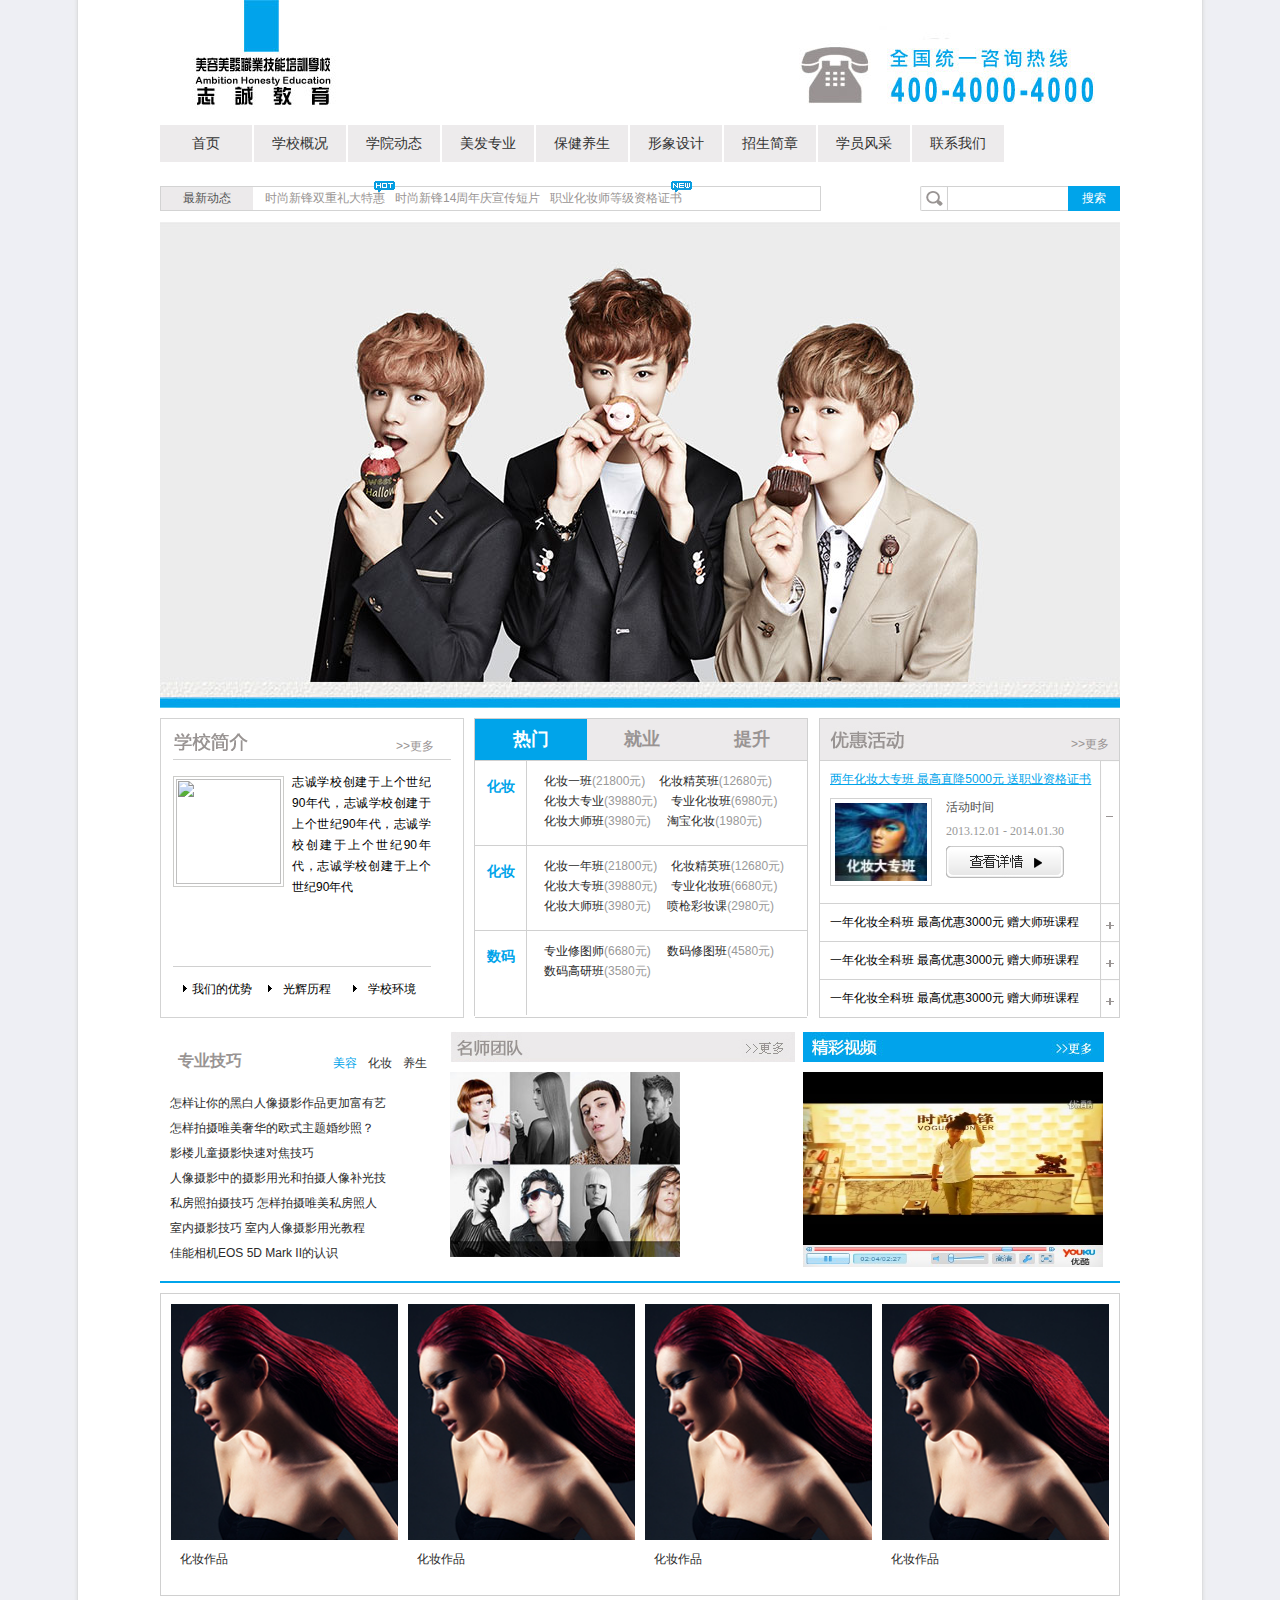
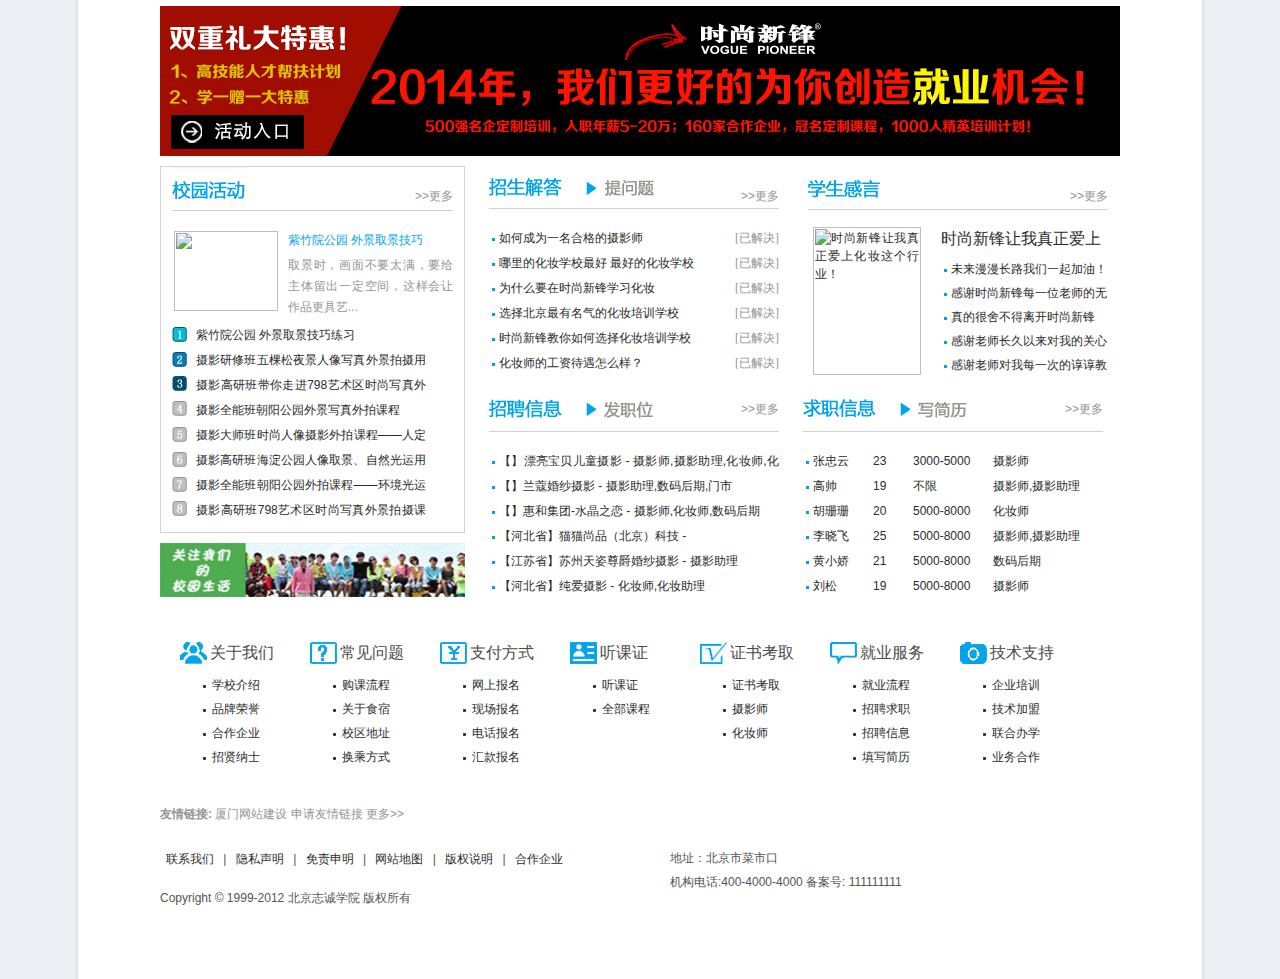
==== Index.html @ 80e2ed78 "diyici" ====
﻿<!DOCTYPE>
<html xmlns="http://www.w3.org/1999/xhtml">
	<head>
		<title></title>
		<meta http-equiv="Content-Type" content="text/html; charset=utf-8" />
		<link rel="stylesheet" type="text/css" href="css/index.css">
	</head>
	<body>
		<div id="container">
			<div id="head">
				<div id="logo" class="f_l">
					<h1>
						<a href="/">
							<img src="content/images/logo.jpg" />
						</a>
					</h1>
				</div>
				<div id="phone" class="f_r">
					<img src="content/images/phone.jpg" />
				</div>
			</div>
			<div id="menu" class="cl">
				<ul>
					<li>
						<a href="/">首页</a>
					</li>
					<li>
						<a href="/">学校概况</a>
					</li>
					<li>
						<a href="/">学院动态</a>
					</li>
					<li>
						<a href="/">美发专业</a>
					</li>
					<li>
						<a href="/">保健养生</a>
					</li>
					<li>
						<a href="/">形象设计</a>
					</li>
					<li>
						<a href="/">招生简章</a>
					</li>
					<li>
						<a href="/">学员风采</a>
					</li>
					<li>
						<a href="/">联系我们</a>
					</li>
				</ul>
			</div>
			<div class="dtso cl">
				<div class="gg f_l">
					<div class="title">最新动态</div>
					  <div id="announcement">
						<ul>
							<li><a href="#">时尚新锋双重礼大特惠</a><img class="img_hot" src="content/images/hot.gif"></li>
							<li><a href="#">时尚新锋14周年庆宣传短片</a></li>
							<li><a href="#">职业化妆师等级资格证书</a><img class="img_news" src="content/images/new.gif"></li>
						</ul>
					  </div>
					</div>
					
				<div class="Search f_r">
					<form action="search" target="_blank">
					  <div class="ico"></div>
						<input name="q" id="q" type="text" class="input" value="">
						<input class="btn" type="submit" value="搜索">
						<input type="hidden" name="s" value="3391934273541155417">
					</form>
				  </div>
			</div>
			<div class="slider cl">
				<img src="content/images/slider001.jpg">
			</div>
			<div class="cl">
				<div class="about f_l">
				  <div class="title"><h3></h3><span class="more"><a href="#">&gt;&gt;更多</a></span></div>
				  <div class="txt"><img src="Content/images/home-about-img.jpg" style="float:left; width: 105px;">志诚学校创建于上个世纪90年代，志诚学校创建于上个世纪90年代，志诚学校创建于上个世纪90年代，志诚学校创建于上个世纪90年代</div>
				  <div class="anav">
					  <a href="#" target="_blank">我们的优势</a>
					  <a href="#" target="_blank">光辉历程</a>
					  <a href="#" target="_blank">学校环境</a>
				  </div>
				</div>
				<div class="main_l tab">
					<div class="main_title">
						<ul class="fx">
							<li class="on">热门</li>
							<li class="">就业</li>
							<li class="">提升</li>
						</ul>
					</div>
					<div class="main_content clearfix">
						<div class="main_box t">
<div class="list">
<dl>
	<dt>
		化妆</dt>
	<dd>
		<a href="#" target="_blank">化妆一班</a><span class="gray">(21800元)</span> <span style="display: none">&nbsp;</span><a href="/photography/kecheng/2011111430_1.htm" target="_blank">化妆精英班</a><span class="gray">(12680元)</span><br>
		<span style="display: none">&nbsp;</span><a href="/photography/kecheng/2011111432_1.htm" target="_blank">化妆大专业</a><span class="gray">(39880元)</span>&nbsp;<a href="/photography/kecheng/2011111427_1.htm" target="_blank">专业化妆班</a><span class="gray">(6980元)</span><br>
		<span style="display: none">&nbsp;</span><a href="/photography/kecheng/2012033041_1.htm" target="_blank">化妆大师班</a><span class="gray">(3980元)</span>&nbsp;&nbsp;<a href="/photography/kecheng/2013061743_1.htm" target="_blank">淘宝化妆</a><span class="gray">(1980元)</span></dd>
</dl>
<dl>
	<dt>
		化妆</dt>
	<dd>
		<a href="/makeup/kecheng/2011111022.htm" target="_blank">化妆一年班</a><span class="gray">(21800元)</span> <a href="/makeup/kecheng/2011111021.htm" target="_blank">化妆精英班</a><span class="gray">(12680元)</span><br>
		<span class="gray"><a href="/makeup/kecheng/2011111023.htm" target="_blank">化妆大专班</a>(39880元)&nbsp;</span><a href="/makeup/kecheng/2011111019.htm" target="_blank">专业化妆班</a><span class="gray">(6680元)</span><br>
		<a href="/makeup/kecheng/2011111018.htm" target="_blank">化妆大师班</a><span class="gray">(3980元)&nbsp; </span><a href="/makeup/kecheng/2013062044.htm" target="_blank">喷枪彩妆课</a><span class="gray">(2980元)</span></dd>
</dl>
<dl style="height: 86px">
	<dt>
		数码</dt>
	<dd>
		<a href="/Photoshop/kecheng/2011111435.htm" target="_blank">专业修图师</a><span class="gray">(6680元)&nbsp; </span><a href="/Photoshop/kecheng/2011111436.htm" target="_blank">数码修图班</a><span class="gray">(4580元)</span><br>
		<a href="/Photoshop/kecheng/2011111433.htm" target="_blank">数码高研班</a><span class="gray">(3580元)</span></dd>
</dl>
</div>
</div>
					</div>
				</div>
				<div class="yhhd f_r">
					<div class="title"><h3></h3><span class="more"><a href="#" target="_blank">&gt;&gt;更多</a></span></div>
					<dl class="fd_list">
						<dt class="open"><a href="#">两年化妆大专班 最高直降5000元 送职业资格证书</a></dt>
						<dd style="display: block;">
							<div class="img"><img width="92" height="78" src="content/images/20120926030353395.jpg"></div>
							<div class="info">
								<p>活动时间</p>
								<p class="gray">2013.12.01 - 2014.01.30</p>
								<p class="xqa"><a href="#" title="查看详情" target="_blank"></a></p>
							</div>
						</dd>
						<dt class=""><a href="#" target="_blank">一年化妆全科班  最高优惠3000元 赠大师班课程</a></dt>
						<dd style="display: none;">
							<div class="img"><img width="92" height="78" src="content/images/20120926030353395.jpg"></div>
							<div class="info">
								<p>活动时间</p>
								<p class="gray">2013.12.01 - 2014.01.30</p>
								<p class="xqa"><a href="#" title="查看详情" target="_blank"></a></p>
							</div>
						</dd>
						<dt class=""><a href="#" target="_blank">一年化妆全科班  最高优惠3000元 赠大师班课程</a></dt>
						<dd style="display: none;">
							<div class="img"><img width="92" height="78" src="content/images/20120926030353395.jpg"></div>
							<div class="info">
								<p>活动时间</p>
								<p class="gray">2013.12.01 - 2014.01.30</p>
								<p class="xqa"><a href="#" title="查看详情" target="_blank"></a></p>
							</div>
						</dd>
						<dt class=""><a href="#" target="_blank">一年化妆全科班  最高优惠3000元 赠大师班课程</a></dt>
						<dd style="display: none;">
							<div class="img"><img width="92" height="78" src="content/images/20120926030353395.jpg"></div>
							<div class="info">
								<p>活动时间</p>
								<p class="gray">2013.12.01 - 2014.01.30</p>
								<p class="xqa"><a href="#" title="查看详情" target="_blank"></a></p>
							</div>
						</dd>
					</dl>
				</div>
			</div>
			<div class="cl">
				<div class="skinews">
            		<div class="skitop">
                		<div class="skitex">
							专业技巧
						</div>
						<ul>
							<li onMouseOver="news03Syn(1);"><a id="sy1" style="color: #00a4ea;" href="#core2">美容 </a>
							</li>
							<li onMouseOver="news03Syn(2);"><a id="sy2" href="#featured2" class="current" style="color: rgb(51, 51, 51);">化妆 </a></li>
							<li onMouseOver="news03Syn(3);"><a id="sy3" href="#jquerytuts2" style="color: rgb(51, 51, 51);">养生 </a></li>
						</ul>
					</div>
					<div id="TabTab03Con1" style="display: block;">
						<ul>
																										<li> 
										<a target="_blank" href="#" title="怎样让你的黑白人像摄影作品更加富有艺术魅力？">
											怎样让你的黑白人像摄影作品更加富有艺								</a>
									</li>
																						<li> 
										<a target="_blank" href="#" title="怎样拍摄唯美奢华的欧式主题婚纱照？">
											怎样拍摄唯美奢华的欧式主题婚纱照？								</a>
									</li>
																						<li> 
										<a target="_blank" href="#" title="影楼儿童摄影快速对焦技巧">
											影楼儿童摄影快速对焦技巧								</a>
									</li>
																						<li> 
										<a target="_blank" href="#" title="人像摄影中的摄影用光和拍摄人像补光技巧指南">
											人像摄影中的摄影用光和拍摄人像补光技								</a>
									</li>
																						<li> 
										<a target="_blank" href="#" title="私房照拍摄技巧 怎样拍摄唯美私房照人像写真">
											私房照拍摄技巧 怎样拍摄唯美私房照人								</a>
									</li>
																						<li> 
										<a target="_blank" href="#" title="室内摄影技巧 室内人像摄影用光教程">
											室内摄影技巧 室内人像摄影用光教程								</a>
									</li>
																						<li> 
										<a target="_blank" href="#" title="佳能相机EOS 5D Mark II的认识">
											佳能相机EOS 5D Mark II的认识								</a>
									</li>
								</ul>
					</div>
				</div>
				<script>
					function newsSyn(i) {
						news03Syn(i);
					}
					function news03Syn(i) {
						switch (i) {
							case 1:
								document.getElementById("TabTab03Con1").style.display = "block";
								document.getElementById("sy1").style.color = "#00a4ea";
								document.getElementById("sy2").style.color = "#333333";
								document.getElementById("sy3").style.color = "#333333";
								document.getElementById("TabTab03Con2").style.display = "none";
								document.getElementById("TabTab03Con3").style.display = "none";
								break;
							case 2:
								document.getElementById("TabTab03Con1").style.display = "none";
								document.getElementById("sy1").style.color = "#333333";
								document.getElementById("sy2").style.color = "#00a4ea";
								document.getElementById("sy3").style.color = "#333333";
								document.getElementById("TabTab03Con2").style.display = "block";
								document.getElementById("TabTab03Con3").style.display = "none";
								break;
							case 3:
								document.getElementById("TabTab03Con1").style.display = "none";
								document.getElementById("sy1").style.color = "#333333";
								document.getElementById("sy2").style.color = "#333333";
								document.getElementById("sy3").style.color = "#00a4ea";
								document.getElementById("TabTab03Con2").style.display = "none";
								document.getElementById("TabTab03Con3").style.display = "block";
								break;
						}
					}
				</script>
				<div class="mstd f_l">
					<img src="content/images/mstd_01.jpg">
					<div class="mstd1">
						<img src="content/images/mstd.jpg" style="height: 185px;">
					</div>
				</div>
				<div class="jcsp f_l">
					<img src="content/images/sqdq_03.jpg">
					<div class="jcsp1">
						<a href="#" title="" target="_blank">
							<img src="content/images/20130808032535300.jpg" width="300" height="195">
						</a>
					</div>
				</div>
			</div>
			<div class="skills1">
				<img src="content/images/reedimg.jpg">
			</div>
			<div class="lls1">
				<ul>
					<li>
						<a href="/makeup/photo/list_1.htm" target="_blank">
                    <img src="content/images/homemakeup.jpg"><p>
                        化妆作品</p>
					</a></li>
					<li><a href="/makeup/photo/list_1.htm" target="_blank">
					<img src="content/images/homemakeup.jpg"><p>
                        化妆作品</p>
					</a></li>
					<li><a href="/makeup/photo/list_1.htm" target="_blank">
					<img src="content/images/homemakeup.jpg"><p>
                        化妆作品</p>
					</a></li>
					<li><a href="/makeup/photo/list_1.htm" target="_blank">
					<img src="content/images/homemakeup.jpg"><p>
                        化妆作品</p>
					</a></li>
				</ul>
			</div>
			<div class="cl ads">
				<img src="content/images/20131202033048595.jpg">
			</div>
			<div class="cl">
				<div style="width: 281px; float: left;">
					<div class="xyhd f_l">
						<div class="title"><h3></h3><span class="more"><a href="/dynamic/huodong/list_1.htm">&gt;&gt;更多</a></span></div>
						<div class="v_n cl">
							<div class="img"><a href="http://www.ssxf.net/student/classroom/201312061146.htm" title="紫竹院公园 外景取景技巧练习" target="_blank"><img src="/uploadfile/2013/1206/20131206011624686.jpg" width="104" height="80" title=""></a></div>
							<div class="txt">
								<h3 class="blue"><a href="http://www.ssxf.net/student/classroom/201312061146.htm" title="紫竹院公园 外景取景技巧练习" target="_blank">紫竹院公园 外景取景技巧</a></h3>
								<p>取景时，画面不要太满，要给主体留出一定空间，这样会让作品更具艺...</p>
							</div>
						</div>
						<ul class="xyhdlist">
															<li><a target="_blank" href="http://www.ssxf.net/student/classroom/201312061146.htm">紫竹院公园 外景取景技巧练习</a></li>
											<li><a target="_blank" href="http://www.ssxf.net/student/classroom/201311091127.htm">摄影研修班五棵松夜景人像写真外景拍摄用光</a></li>
											<li><a target="_blank" href="http://www.ssxf.net/student/classroom/201310301115.htm">摄影高研班带你走进798艺术区时尚写真外拍</a></li>
											<li><a target="_blank" href="http://www.ssxf.net/student/classroom/201310251108.htm">摄影全能班朝阳公园外景写真外拍课程</a></li>
											<li><a target="_blank" href="http://www.ssxf.net/student/classroom/201310101087.htm">摄影大师班时尚人像摄影外拍课程——人定湖</a></li>
											<li><a target="_blank" href="http://www.ssxf.net/student/classroom/201310091084.htm">摄影高研班海淀公园人像取景、自然光运用外</a></li>
											<li><a target="_blank" href="http://www.ssxf.net/student/classroom/201309281073.htm">摄影全能班朝阳公园外拍课程——环境光运用</a></li>
											<li><a target="_blank" href="http://www.ssxf.net/student/classroom/201309281072.htm">摄影高研班798艺术区时尚写真外景拍摄课程</a></li>
													</ul>
					</div>
					<div id="xyhd_xia_ad" class="xyhd_xia_ad">
						<!--广告位-->
						<script language="javascript" src="/caches/poster_js/12.js"></script><a href="#" target="_blank"><img title="即刻预约报名 立享丰厚大礼" src="content/images/20130424022702959.gif" width="305" height="54" style="border:0px;"></a>
					</div>
				</div>
				<div class="zxzq f_r">
					<div class="zsjd f_l">
						<div class="title cl"><h3></h3><a class="tlink" href="/enrolmen/solutions/list_1.htm"></a><span class="more"><a href="/enrolmen/solutions/list_1.htm">&gt;&gt;更多</a></span></div>
						<ul class="nlist">
														
							<li>
							<a target="_blank" href="http://www.ssxf.net/enrolmen/solutions/2011111268.htm">如何成为一名合格的摄影师				</a>
							<span class="Solve">
											[已解决]
											</span>
							</li>
											
							<li>
							<a target="_blank" href="http://www.ssxf.net/enrolmen/solutions/2011111267.htm">哪里的化妆学校最好 最好的化妆学校				</a>
							<span class="Solve">
											[已解决]
											</span>
							</li>
											
							<li>
							<a target="_blank" href="http://www.ssxf.net/enrolmen/solutions/2011111263.htm">为什么要在时尚新锋学习化妆				</a>
							<span class="Solve">
											[已解决]
											</span>
							</li>
											
							<li>
							<a target="_blank" href="http://www.ssxf.net/enrolmen/solutions/2011111262.htm">选择北京最有名气的化妆培训学校				</a>
							<span class="Solve">
											[已解决]
											</span>
							</li>
											
							<li>
							<a target="_blank" href="http://www.ssxf.net/enrolmen/solutions/2011111229.htm">时尚新锋教你如何选择化妆培训学校				</a>
							<span class="Solve">
											[已解决]
											</span>
							</li>
											
							<li>
							<a target="_blank" href="http://www.ssxf.net/enrolmen/solutions/20131220214.htm">化妆师的工资待遇怎么样？				</a>
							<span class="Solve">
											[已解决]
											</span>
							</li>
													</ul>
					</div>
					<div class="xsgy f_r">
						<div class="title"><h3></h3><a href=""></a><span class="more"><a href="/student/ganyan/list_1.htm">&gt;&gt;更多</a></span></div>
						<div class="v_gy cl">
																<div class="img"><a target="_blank" href="http://www.ssxf.net/student/classroom/2013100380.htm"><img src="/uploadfile/2013/1003/20131003090725835.jpg" width="108" height="148" title="时尚新锋让我真正爱上化妆这个行业！"></a></div>
															<div class="txt">
																				<h3><a target="_blank" href="http://www.ssxf.net/student/classroom/2013100380.htm">时尚新锋让我真正爱上</a></h3>
																															<p><a target="_blank" href="http://www.ssxf.net/student/classroom/2013100279.htm">未来漫漫长路我们一起加油！</a></p>
															<p><a target="_blank" href="http://www.ssxf.net/student/classroom/2013100178.htm">感谢时尚新锋每一位老师的无</a></p>
															<p><a target="_blank" href="http://www.ssxf.net/student/classroom/2013100177.htm">真的很舍不得离开时尚新锋</a></p>
															<p><a target="_blank" href="http://www.ssxf.net/student/classroom/2013090676.htm">感谢老师长久以来对我的关心</a></p>
															<p><a target="_blank" href="http://www.ssxf.net/student/classroom/2013090375.htm">感谢老师对我每一次的谆谆教</a></p>
																		</div>
							
						</div>
					</div>
					<div class="zpxx f_l">
						<div class="title"><h3></h3><a class="tlink" href="/index.php?m=formguide&amp;c=index&amp;a=show&amp;formid=22"></a><span class="more"><a href="/resume/zhaopin/list_1.htm">&gt;&gt;更多</a></span></div>
						<ul class="nlist">
															<li><a href="/index.php?m=formguide&amp;c=index&amp;a=show_id&amp;formid=22&amp;formname=zhaopin&amp;id=1171" target="_blank">【】漂亮宝贝儿童摄影 - 摄影师,摄影助理,化妆师,化妆助理,				</a>
							</li>
											<li><a href="/index.php?m=formguide&amp;c=index&amp;a=show_id&amp;formid=22&amp;formname=zhaopin&amp;id=1170" target="_blank">【】兰蔻婚纱摄影 - 摄影助理,数码后期,门市				</a>
							</li>
											<li><a href="/index.php?m=formguide&amp;c=index&amp;a=show_id&amp;formid=22&amp;formname=zhaopin&amp;id=1168" target="_blank">【】惠和集团-水晶之恋 - 摄影师,化妆师,数码后期				</a>
							</li>
											<li><a href="/index.php?m=formguide&amp;c=index&amp;a=show_id&amp;formid=22&amp;formname=zhaopin&amp;id=1167" target="_blank">【河北省】猫猫尚品（北京）科技 - 				</a>
							</li>
											<li><a href="/index.php?m=formguide&amp;c=index&amp;a=show_id&amp;formid=22&amp;formname=zhaopin&amp;id=1166" target="_blank">【江苏省】苏州天姿尊爵婚纱摄影 - 摄影助理				</a>
							</li>
											<li><a href="/index.php?m=formguide&amp;c=index&amp;a=show_id&amp;formid=22&amp;formname=zhaopin&amp;id=1163" target="_blank">【河北省】纯爱摄影 - 化妆师,化妆助理				</a>
							</li>
														</ul>
					</div>
					<div class="qzxx f_l">
						<div class="title"><h3></h3><a class="tlink" href="/index.php?m=formguide&amp;c=index&amp;a=show&amp;formid=23"></a><span class="more"><a href="/resume/qiuzhi/list_1.htm">&gt;&gt;更多</a></span></div>
						<ul class="postlist">
															<li>
									<span class="name">
									<a href="/index.php?m=formguide&amp;c=index&amp;a=show_id&amp;formid=23&amp;formname=qiuzhi&amp;id=89" target="_blank">
									张忠云						</a>
									</span>
									<span class="age"><a href="/index.php?m=formguide&amp;c=index&amp;a=show_id&amp;formid=23&amp;formname=qiuzhi&amp;id=89" target="_blank">23</a></span>
									<span class="wage"><a href="/index.php?m=formguide&amp;c=index&amp;a=show_id&amp;formid=23&amp;formname=qiuzhi&amp;id=89" target="_blank">3000-5000</a></span>
									<span class="post"><a href="/index.php?m=formguide&amp;c=index&amp;a=show_id&amp;formid=23&amp;formname=qiuzhi&amp;id=89" target="_blank">摄影师</a></span>
								</li>
												<li>
									<span class="name">
									<a href="/index.php?m=formguide&amp;c=index&amp;a=show_id&amp;formid=23&amp;formname=qiuzhi&amp;id=88" target="_blank">
									高帅						</a>
									</span>
									<span class="age"><a href="/index.php?m=formguide&amp;c=index&amp;a=show_id&amp;formid=23&amp;formname=qiuzhi&amp;id=88" target="_blank">19</a></span>
									<span class="wage"><a href="/index.php?m=formguide&amp;c=index&amp;a=show_id&amp;formid=23&amp;formname=qiuzhi&amp;id=88" target="_blank">不限</a></span>
									<span class="post"><a href="/index.php?m=formguide&amp;c=index&amp;a=show_id&amp;formid=23&amp;formname=qiuzhi&amp;id=88" target="_blank">摄影师,摄影助理</a></span>
								</li>
												<li>
									<span class="name">
									<a href="/index.php?m=formguide&amp;c=index&amp;a=show_id&amp;formid=23&amp;formname=qiuzhi&amp;id=87" target="_blank">
									胡珊珊						</a>
									</span>
									<span class="age"><a href="/index.php?m=formguide&amp;c=index&amp;a=show_id&amp;formid=23&amp;formname=qiuzhi&amp;id=87" target="_blank">20</a></span>
									<span class="wage"><a href="/index.php?m=formguide&amp;c=index&amp;a=show_id&amp;formid=23&amp;formname=qiuzhi&amp;id=87" target="_blank">5000-8000</a></span>
									<span class="post"><a href="/index.php?m=formguide&amp;c=index&amp;a=show_id&amp;formid=23&amp;formname=qiuzhi&amp;id=87" target="_blank">化妆师</a></span>
								</li>
												<li>
									<span class="name">
									<a href="/index.php?m=formguide&amp;c=index&amp;a=show_id&amp;formid=23&amp;formname=qiuzhi&amp;id=86" target="_blank">
									李晓飞						</a>
									</span>
									<span class="age"><a href="/index.php?m=formguide&amp;c=index&amp;a=show_id&amp;formid=23&amp;formname=qiuzhi&amp;id=86" target="_blank">25</a></span>
									<span class="wage"><a href="/index.php?m=formguide&amp;c=index&amp;a=show_id&amp;formid=23&amp;formname=qiuzhi&amp;id=86" target="_blank">5000-8000</a></span>
									<span class="post"><a href="/index.php?m=formguide&amp;c=index&amp;a=show_id&amp;formid=23&amp;formname=qiuzhi&amp;id=86" target="_blank">摄影师,摄影助理</a></span>
								</li>
												<li>
									<span class="name">
									<a href="/index.php?m=formguide&amp;c=index&amp;a=show_id&amp;formid=23&amp;formname=qiuzhi&amp;id=85" target="_blank">
									黄小娇						</a>
									</span>
									<span class="age"><a href="/index.php?m=formguide&amp;c=index&amp;a=show_id&amp;formid=23&amp;formname=qiuzhi&amp;id=85" target="_blank">21</a></span>
									<span class="wage"><a href="/index.php?m=formguide&amp;c=index&amp;a=show_id&amp;formid=23&amp;formname=qiuzhi&amp;id=85" target="_blank">5000-8000</a></span>
									<span class="post"><a href="/index.php?m=formguide&amp;c=index&amp;a=show_id&amp;formid=23&amp;formname=qiuzhi&amp;id=85" target="_blank">数码后期</a></span>
								</li>
												<li>
									<span class="name">
									<a href="/index.php?m=formguide&amp;c=index&amp;a=show_id&amp;formid=23&amp;formname=qiuzhi&amp;id=84" target="_blank">
									刘松						</a>
									</span>
									<span class="age"><a href="/index.php?m=formguide&amp;c=index&amp;a=show_id&amp;formid=23&amp;formname=qiuzhi&amp;id=84" target="_blank">19</a></span>
									<span class="wage"><a href="/index.php?m=formguide&amp;c=index&amp;a=show_id&amp;formid=23&amp;formname=qiuzhi&amp;id=84" target="_blank">5000-8000</a></span>
									<span class="post"><a href="/index.php?m=formguide&amp;c=index&amp;a=show_id&amp;formid=23&amp;formname=qiuzhi&amp;id=84" target="_blank">摄影师</a></span>
								</li>
						</ul>
					</div>
				</div>
			</div>
				
			<!--底部友情链接上支付方式等内容-->
			<div class="Service cl">

				<dl class="Overview">
				<dt>
					关于我们</dt>
				<dd>
					<a href="/school/index.htm" title="">学校介绍</a></dd>
				<dd>
					<a href="/school/profile/index.htm" title="">品牌荣誉</a></dd>
				<dd>
					<a href="hzqy/list_1.htm" target="_blank" title="合作企业">合作企业</a></dd>
				<dd>
					<a href="/contactus/index.htm" title="">招贤纳士</a></dd>
			</dl>
			<dl class="faq">
				<dt>
					常见问题</dt>
				<dd>
					<a href="/qbkc/index.htm" target="_blank" title="购课流程">购课流程</a></dd>
				<dd>
					<a href="/school/environment/list_1.htm" title="">关于食宿</a></dd>
				<dd>
					<a href="/contactus/index.htm" title="">校区地址</a></dd>
				<dd>
					<a href="/contactus/index.htm" title="">换乘方式</a></dd>
			</dl>
			<dl class="Payment">
				<dt>
					支付方式</dt>
				<dd>
					<a href="/enrolmen/online/online.htm" title="">网上报名</a></dd>
				<dd>
					<a href="/enrolmen/index.htm" title="">现场报名</a></dd>
				<dd>
					<a href="/enrolmen/index.htm" title="">电话报名</a></dd>
				<dd>
					<a href="/contactus/index.htm" title="">汇款报名</a></dd>
			</dl>
			<dl class="Ta">
				<dt>
					听课证</dt>
				<dd>
					<a href="/tkz/" target="_blank" title="听课证">听课证</a></dd>
				<dd>
					<a href="/qbkc/index.htm" title="全部课程">全部课程</a></dd>
			</dl>
			<dl class="Cto">
				<dt>
					证书考取</dt>
				<dd>
					<a href="/zskq/" target="_blank" title="证书考取">证书考取</a></dd>
				<dd>
					<a href="/zskq/" title="">摄影师</a></dd>
				<dd>
					<a href="/zskq/" title="">化妆师</a></dd>
			</dl>
			<dl class="Es">
				<dt>
					就业服务</dt>
				<dd>
					<a href="/jylc/" target="_blank" title="就业流程">就业流程</a></dd>
				<dd>
					<a href="/resume/" title="">招聘求职</a></dd>
				<dd>
					<a href="/resume/zhaopin/list_1.htm" title="">招聘信息</a></dd>
				<dd>
					<a href="/index.php?m=formguide&amp;c=index&amp;a=show&amp;formid=23" title="">填写简历</a></dd>
			</dl>
			<dl class="Ts">
				<dt>
					技术支持</dt>
				<dd>
					<a href="/dynamic/news/20120526537_1.htm" title="">企业培训</a></dd>
				<dd>
					<a href="" title="">技术加盟</a></dd>
				<dd>
					<a href="" title="">联合办学</a></dd>
				<dd>
					<a href="" title="">业务合作</a></dd>
				</dl>
			</div>
			<div class="inlink">
				<span>友情链接:</span> 
				<a href="http://www.henhaoji.com.cn" target="_blank">厦门网站建设</a>
				<a href="/links/" target="_blank">申请友情链接</a>
				<a href="/links/" target="_blank">更多&gt;&gt;</a>
			</div>
			<div class="footer">
				<div class="fotl f_l">
					<div class="fotnav">
						<a href="/contactus/index.htm" target="_blank">联系我们</a> | <a href="/PrivacyStatement.html" target="_blank">隐私声明</a> | <a href="/Disclaimer.html" target="_blank">免责申明</a> | <a href="/sitemap.html" target="_blank">网站地图</a> | <a href="/Imprint.html" target="_blank">版权说明</a> | <a href="#" target="_blank">合作企业</a> 
					</div>
					<div class="fkf">
						<!--<a href="#"><img src="content/images/kf1.gif"></a>
						<a href="#"><img src="content/images/kf2.gif"></a>
						<a href="#"><img src="content/images/kf3.gif"></a>-->
						<p>Copyright © 1999-2012 北京志诚学院 版权所有</p>
					</div>
				</div>
				<div class="copyright f_r">
					
					<p>地址：北京市菜市口</p>
					<p>机构电话:400-4000-4000  备案号: 111111111</p>
				</div>
			</div>
		</div>
	</body>
</html>
---- css/index.css ----
body, h1, h2, h3, h4, h5, h6, hr, p, blockquote, dl, dt, dd, ul, ol, li, pre, form, legend, button, input, textarea, th, td {
margin: 0;
padding: 0;
}
body{
	color: #555;
	background: #fff url(images/index.jpg) repeat-y center top;
}
body, button, input, select, textarea {
font: 12px/1.5 \5FAE\8F6F\96C5\9ED1,\5B8B\4F53;
font: 12px/1.5 ����,Arial, Helvetica, sans-serif;
text-align: justify;
}
button, input, select, textarea {
font-size: 100%;
padding: 0;
margin: 0;
}
h1, h2, h3, h4, h5, h6 {
font-weight: normal;
font-size: 100%;
}
.f_l{
	float: left;
}
.f_r{
	float: right;
}
.cl {
	clear: both;
	overflow: hidden;
}
ul, ol {
list-style: none;
}
ul, li {
list-style-type: none;
}
img {
border: #d0d0d0 0px solid;
}
a, a:active, a:focus {
color: #2b2b2b;
text-decoration: none;
outline: none;
}
a:hover {
	color: #00a4ea;
	cursor: pointer;
	text-decoration: underline;
}
#container{
	width: 960px;
	margin: 0 auto;
	padding: 0 10px;
}
#head{
	height: 115px;
}
#logo{
	width: 180px;
}
#phone
{
	width: 345px;
}
#menu{
	margin: 10px 0;
}
#menu li {
	float: left;
	padding: 0;
	margin: 0 2px 0 0;
	width: 92px;
	height: 37px;
	font: normal 14px/37px "΢���ź�","����";
}
#menu li a{
	text-align: center;
	background: #EDEBEC;
	width: 92px;
	display: inline-block;
	color: #333;
}
#menu li a:hover{
	background: #00a4ea;
	color: #FFFFFF;
	text-decoration: none;
}

.dtso {
	padding-top: 14px;
	height: 25px;
}
.dtso .gg {
	width: 659px;
	height: 23px;
	line-height: 23px;
	border: 1px #D3D3D3 solid;
}
.dtso .gg .title {
	float: left;
	background: #ECEAEB;
	width: 92px;
	text-align: center;
}
#announcement ul {
float: right;
width: 565px;
}
#announcement li {
font-size: 12px;
line-height: 23px;
white-space: nowrap;
}
#announcement li {
float: left;
font-size: 12px;
height: 23px;
line-height: 23px;
padding-left: 10px;
/*background: url(img/arrow_right.gif) no-repeat 0px 50%;*/
white-space: nowrap;
position: relative;
}
#announcement a {
text-decoration: none;
color: #999594;
}
#announcement li .img_hot, #announcement li .img_news {
position: absolute;
top: -6px;
right: -10px;
z-index: 10;
}
#announcement a:hover {
text-decoration: underline;
}
.dtso .Search {
width: 200px;
}
.dtso .Search .ico {
float: left;
background: url(images/Search.png) no-repeat;
width: 28px;
height: 25px;
}
.dtso .Search .input {
float: left;
border: none;
border-top: 1px #D2D2D2 solid;
border-bottom: 1px #D2D2D2 solid;
width: 120px;
height: 25px;
line-height: 25px;
padding-left: 4px;
}
.dtso .Search .btn {
float: left;
border: none;
text-align: center;
width: 52px;
height: 25px;
line-height: 25px;
background: #00a4ea;
color: #FFF;
cursor: pointer;
}

.slider{
	margin: 10px 0;
}

.about {
border: 1px #D3D3D3 solid;
width: 278px;
height: 284px;
padding: 14px 12px 0px 12px;
overflow: hidden;
}
.about .title {
height: 26px;
border-bottom: 1px #D2D2D2 solid;
overflow: hidden;
}
.about .title h3 {
float: left;
width: 223px;
height: 26px;
line-height: 40px;
padding-top: 14px;
background: url(images/title.png) 0 -61px no-repeat;
}
.about .title .more {
height: 26px;
line-height: 26px;
}
.more a {
	color: #999393;
}
.about .txt {
float: left;
width: 258px;
color: #000;
padding: 12px 0 15px 0;
height: 179px;
overflow: hidden;
border-bottom: 1px #D0D0D0 solid;
line-height: 21px;
}
.about .txt img {
border: 1px #CBCBC9 solid;
padding: 2px;
margin-right: 8px;
margin-top: 4px;
}
.about .anav {
float: left;
height: 45px;
overflow: hidden;
text-align: center;
}
.about .anav a {
float: left;
width: 73px;
line-height: 45px;
color: #000;
padding-left: 12px;
background: url(images/i.png) 10px -255px no-repeat;
}
.main_l {
margin: 0 10px;
width: 332px;
height: 297px;
position: relative;
float: left;
border: 1px #D0D0D0 solid;
border-bottom: none;
}
.main_l .main_title {
width: 332px;
overflow: hidden;
border-bottom: 1px #D0D0D0 solid;
}
.tab .main_title ul.fx {
z-index: 20;
position: relative;
}
.main_title ul {
font-size: 14px;
}
.tab .main_title ul.fx li {
background: #ECEAEB;
}
.tab .main_title ul.fx li.on {
color: #fff;
font-weight: bold;
background: #00a4ea;
}
.main_title ul li {
width: 110px;
height: 41px;
line-height: 41px;
float: left;
text-align: center;
font-family: "΢���ź�","����";
font-size: 18px;
font-weight: bold;
color: #999493;
}
.main_title ul .on {
width: 112px;
height: 41px;
line-height: 41px;
}
.main_l .main_content {
width: 332px;
}
.main_l .main_content .main_box {
width: 332px;
overflow: hidden;
float: left;
}
.main_l .main_content .main_box .list {
font-size: 14px;
line-height: 20px;
}
.main_l .main_content .main_box .list dl {
width: 332px;
height: 84px;
overflow: hidden;
border-bottom: 1px #D0D0D0 solid;
}
.main_l .main_content .main_box .list dl dt {
padding-top: 15px;
color: #00a4ea;
width: 51px;
height: 69px;
float: left;
text-align: center;
border-right: 1px #D0D0D0 solid;
margin-right: 2px;
font-weight: bold;
font-size: 14px;
}
.main_l .main_content .main_box .list dl dd {
padding: 10px 0 18px 0;
font-size: 12px;
float: left;
padding-left: 15px;
}
.main_l .main_content .main_box .list dl dd .gray {
padding-right: 10px;
}
.gray {
color: #999;
}
.main_l .main_content .main_box .list {
font-size: 14px;
line-height: 20px;
}
.yhhd {
	width: 299px;
	height: 298px;
	overflow: hidden;
	border: 1px #D0D0D0 solid;
}
.yhhd .title {
height: 41px;
border-bottom: 1px #D2D2D2 solid;
background: #ECEAEB;
padding-left: 10px;
overflow: hidden;
}
.yhhd .title h3 {
float: left;
width: 210px;
height: 41px;
line-height: 41px;
background: url(images/title.png) 0 -107px no-repeat;
}
.yhhd .more {
float: right;
height: 41px;
line-height: 51px;
padding-right: 10px;
}
.more {
color: #989491;
}
.more a {
color: #999393;
}
.yhhd dl.fd_list dt {
display: block;
padding-left: 10px;
height: 37px;
line-height: 37px;
background: url(images/feedback_bg2.png) 280px 0 no-repeat;
border-bottom: 1px #D2D2D2 solid;
}
.yhhd dl.fd_list dt.open {
border-bottom: none;
background: url(images/feedback_bg2.png) 280px -49px no-repeat;
}
.yhhd dl.fd_list dt.open a {
color: #00a4ea;
text-decoration: underline;
}
.yhhd dl.fd_list dd {
display: none;
width: 259px;
height: 105px;
margin: 0;
padding: 0px 30px 0px 10px;
line-height: 18px;
background: url(images/feedback_bg2.png) 280px -102px no-repeat;
border-bottom: 1px #D2D2D2 solid;
}

.yhhd dl.fd_list dt a {
display: block;
color: #000;
cursor: pointer;
width: 299px;
}
.yhhd dl.fd_list dd .img {
float: left;
width: 108px;
height: 96px;
padding-right: 8px;
}
.yhhd dl.fd_list dd .img img {
border: 1px #D2D2D2 solid;
padding: 4px;
}
.yhhd dl.fd_list dd .info {
float: left;
width: 142px;
height: 96px;
overflow: hidden;
}
.yhhd dl.fd_list dd .gray {
height: 30px;
line-height: 30px;
font-size: 12px;
font-family: "����";
}
.yhhd dl.fd_list dd .info .xqa {
height: 32px;
}
.yhhd dl.fd_list dd .info .xqa a {
display: block;
height: 32px;
background: url(images/btn.jpg) 0 0 no-repeat;
}


.skinews {
width: 288px;
height: 239px;
padding-top: 14px;
float: left;
}
.skitop {
width: 268px;
height: 22px;
padding-left: 18px;
padding-top: 17px;
}
#TabTab03Con1, #TabTab03Con2, #TabTab03Con3 {
width: 265px;
height: 201px;
padding-top: 20px;
padding-left: 10px;
line-height: 25px;
}
.skitex {
	float: left;
	font-family: "΢���ź�";
	font-size: 16px;
	font-weight: bold;
	color: #999493;
}
.skitop ul {
margin-left: 155px;
margin-top: 5px;
}
.skitop ul li {
float: left;
width: 35px;
}
.skitop ul li a {
color: #333333;
text-decoration: none;
}
.mstd {
width: 348px;
float: left;
padding-top: 13px;
padding-left: 2px;
}
.mstd1 {
	padding-top: 10px;
}
.jcsp {
width: 300px;
float: left;
padding-top: 14px;
padding-left: 5px;
}
.jcsp1 {
width: 300px;
padding-top: 10px;
}
.skills1 {
text-align: center;
float: left;
padding-top: 10px;
padding-bottom: 10px;
}
.lls1 {
width: 958px;
height: 301px;
border: #d0d0d0 1px solid;
float: left;
}
.lls1 ul li {
float: left;
padding-top: 10px;
margin-left: 10px;
width: 227px;
}
.lls1 ul li img{
	width: 227px;
}
.lls1 ul li p {
padding-top: 5px;
margin-left: 9px;
}
.ads{
	padding: 10px 0;
}
.ads img{
	width: 960px;
}
.xyhd {
	border: 1px #D3D3D3 solid;
	width: 281px;
	height: 365px;
	padding: 0 11px;
	margin-bottom: 10px;
	overflow: hidden;
}
.xyhd .title {
height: 43px;
border-bottom: 1px #D2D2D2 solid;
}
.xyhd .title h3 {
float: left;
width: 210px;
height: 43px;
line-height: 43px;
background: url(images/title.png) 0 -300px no-repeat;
}
.xyhd span.more {
float: right;
height: 43px;
line-height: 59px;
}
.more a {
color: #999393;
}
.v_n {
padding: 20px 0 2px 0;
}
.v_n .img {
float: left;
width: 104px;
height: 90px;
padding: 0 2px;
}
.v_n .txt {
float: right;
width: 165px;
height: 90px;
overflow: hidden;
color: #999393;
}
.v_n h3 {
height: 24px;
overflow: hidden;
}
.blue {
color: #00a4ea;
}
.v_n h3 a {
color: #00a4ea;
}
.v_n .txt p {
line-height: 21px;
padding-top: 0px;
}
.xyhdlist {
width: 254px;
height: 195px;
background: url(images/number.jpg) 0 4px no-repeat;
padding-left: 24px;
}
.xyhdlist li {
float: left;
width: 230px;
height: 25px;
line-height: 25px;
overflow: hidden;
position: relative;
}
.xyhdlist li a {
padding-right: 6px;
}
.zxzq {
width: 643px;
}
.zxzq .zsjd {
width: 290px;
height: 222px;
padding: 0 12px;
overflow: hidden;
}
.zxzq .zsjd .title {
height: 42px;
border-bottom: 1px #D2D2D2 solid;
}
.zxzq .zsjd .title h3 {
float: left;
width: 95px;
height: 42px;
line-height: 42px;
background: url(images/title.png) 0 -346px no-repeat;
}
.zxzq .zsjd .title .tlink {
float: left;
width: 74px;
height: 42px;
background: url(images/title.png) 0 -526px no-repeat;
}
.zxzq .zsjd span.more {
float: right;
height: 42px;
line-height: 61px;
}
.nlist {
padding-top: 17px;
height: 150px;
overflow: hidden;
}
.nlist li {
float: left;
width: 280px;
height: 25px;
line-height: 25px;
overflow: hidden;
color: #000;
background: url(images/i.png) 0 -18px no-repeat;
padding-left: 10px;
}
.nlist li a {
height: 25px;
line-height: 25px;
overflow: hidden;
}
.nlist li span.Solve {
float: right;
font-size: 12px;
font-family: "����";
color: #999393;
}
.zxzq .xsgy {
width: 300px;
height: 222px;
padding: 0 12px;
overflow: hidden;
}
.zxzq .xsgy .title {
height: 43px;
border-bottom: 1px #D2D2D2 solid;
background: #FFFFFF;
}
.zxzq .xsgy .title h3 {
float: left;
width: 74px;
height: 43px;
line-height: 43px;
background: url(images/title.png) 0 -391px no-repeat;
}
.zxzq .xsgy span.more {
float: right;
height: 43px;
line-height: 61px;
}
.v_gy {
padding: 17px 0;
}
.v_gy .img {
float: left;
width: 122px;
height: 144px;
padding: 0 5px;
}
.v_gy .txt {
float: right;
width: 167px;
height: 144px;
overflow: hidden;
}
.v_gy h3 {
padding-bottom: 6px;
font-size: 16px;
}
.v_gy p {
float: left;
width: 157px;
height: 24px;
line-height: 24px;
overflow: hidden;
color: #000;
background: url(images/i.png) 0 -18px no-repeat;
padding-left: 10px;
}
.zxzq .zpxx {
width: 290px;
height: 222px;
padding: 0 12px;
overflow: hidden;
}
.zxzq .zpxx .title {
height: 43px;
border-bottom: 1px #D2D2D2 solid;
}
.zxzq .zpxx .title h3 {
float: left;
width: 95px;
height: 43px;
line-height: 43px;
background: url(images/title.png) 0 -437px no-repeat;
}
.zxzq .zpxx .title .tlink {
float: left;
width: 74px;
height: 42px;
background: url(images/title.png) 0 -572px no-repeat;
}
.zxzq .zpxx span.more {
float: right;
height: 43px;
line-height: 43px;
}
.zxzq .qzxx {
width: 300px;
height: 222px;
padding: 0 12px;
overflow: hidden;
}
.zxzq .qzxx .title {
height: 43px;
border-bottom: 1px #D2D2D2 solid;
}
.zxzq .qzxx .title h3 {
float: left;
width: 95px;
height: 43px;
line-height: 43px;
background: url(images/title.png) 0 -481px no-repeat;
}
.zxzq .qzxx .title .tlink {
float: left;
width: 74px;
height: 42px;
background: url(images/title.png) 0 -616px no-repeat;
}
.zxzq .qzxx span.more {
	float: right;
	height: 43px;
	line-height: 43px;
}
.postlist {
width: 304px;
padding-top: 17px;
}
.postlist li {
width: 304px;
height: 25px;
line-height: 25px;
background: url(images/i.png) 0 -18px no-repeat;
padding-left: 10px;
}
.postlist li span {
float: left;
overflow: hidden;
}
.postlist li .name {
width: 60px;
}
.postlist li .age {
width: 40px;
}
.postlist li .wage {
width: 80px;
}
.postlist li .post {
width: 124px;
}
#xyhd_xia_ad {
float: left;
}
.Service {
padding-top: 32px;
padding-bottom: 33px;
padding-left: 20px;
}
.Service dl {
float: left;
width: 130px;
color: #4c4c4c;
}
.Service dl.Overview dt {
background-position: 0 0;
}
.Service dl dt {
background: url(images/Service.jpg) no-repeat;
height: 22px;
line-height: 22px;
padding-left: 30px;
font-size: 16px;
margin-bottom: 9px;
}
.Service dl dd {
height: 24px;
line-height: 24px;
overflow: hidden;
background: url(images/i.png) 20px 12px no-repeat;
padding-left: 32px;
}
.Service dl.faq dt {
background-position: 0 -29px;
}
.Service dl.Payment dt {
background-position: 0 -62px;
}
.Service dl.Ta dt {
background-position: 0 -95px;
}
.Service dl.Cto dt {
background-position: 0 -125px;
}
.Service dl.Es dt {
background-position: 0 -156px;
}
.Service dl.Ts dt {
background-position: 0 -189px;
}
.inlink {
	z-index: 1;
	overflow: hidden;
	margin: 0 auto;
	padding-bottom: 19px;
}
.inlink span {
font-weight: bold;
color: #999493;
}
.inlink a {
padding: 0 0px;
height: 25px;
line-height: 25px;
color: #999493;
}
.footer .fotl {
width: 450px;
}
.footer .fotnav {
padding-top: 4px;
}
.footer .fotnav a {
padding: 6px;
color: #2C2C2C;
}
.fkf {
padding-top: 21px;
padding-bottom: 72px;
}
.fkf a {
padding-right: 10px;
}
.footer .copyright {
	width: 450px;
	line-height: 24px;
	position: relative;
}
.footer .copyright img {
	position: absolute;
	right: 70px;
	top: 30px;
}
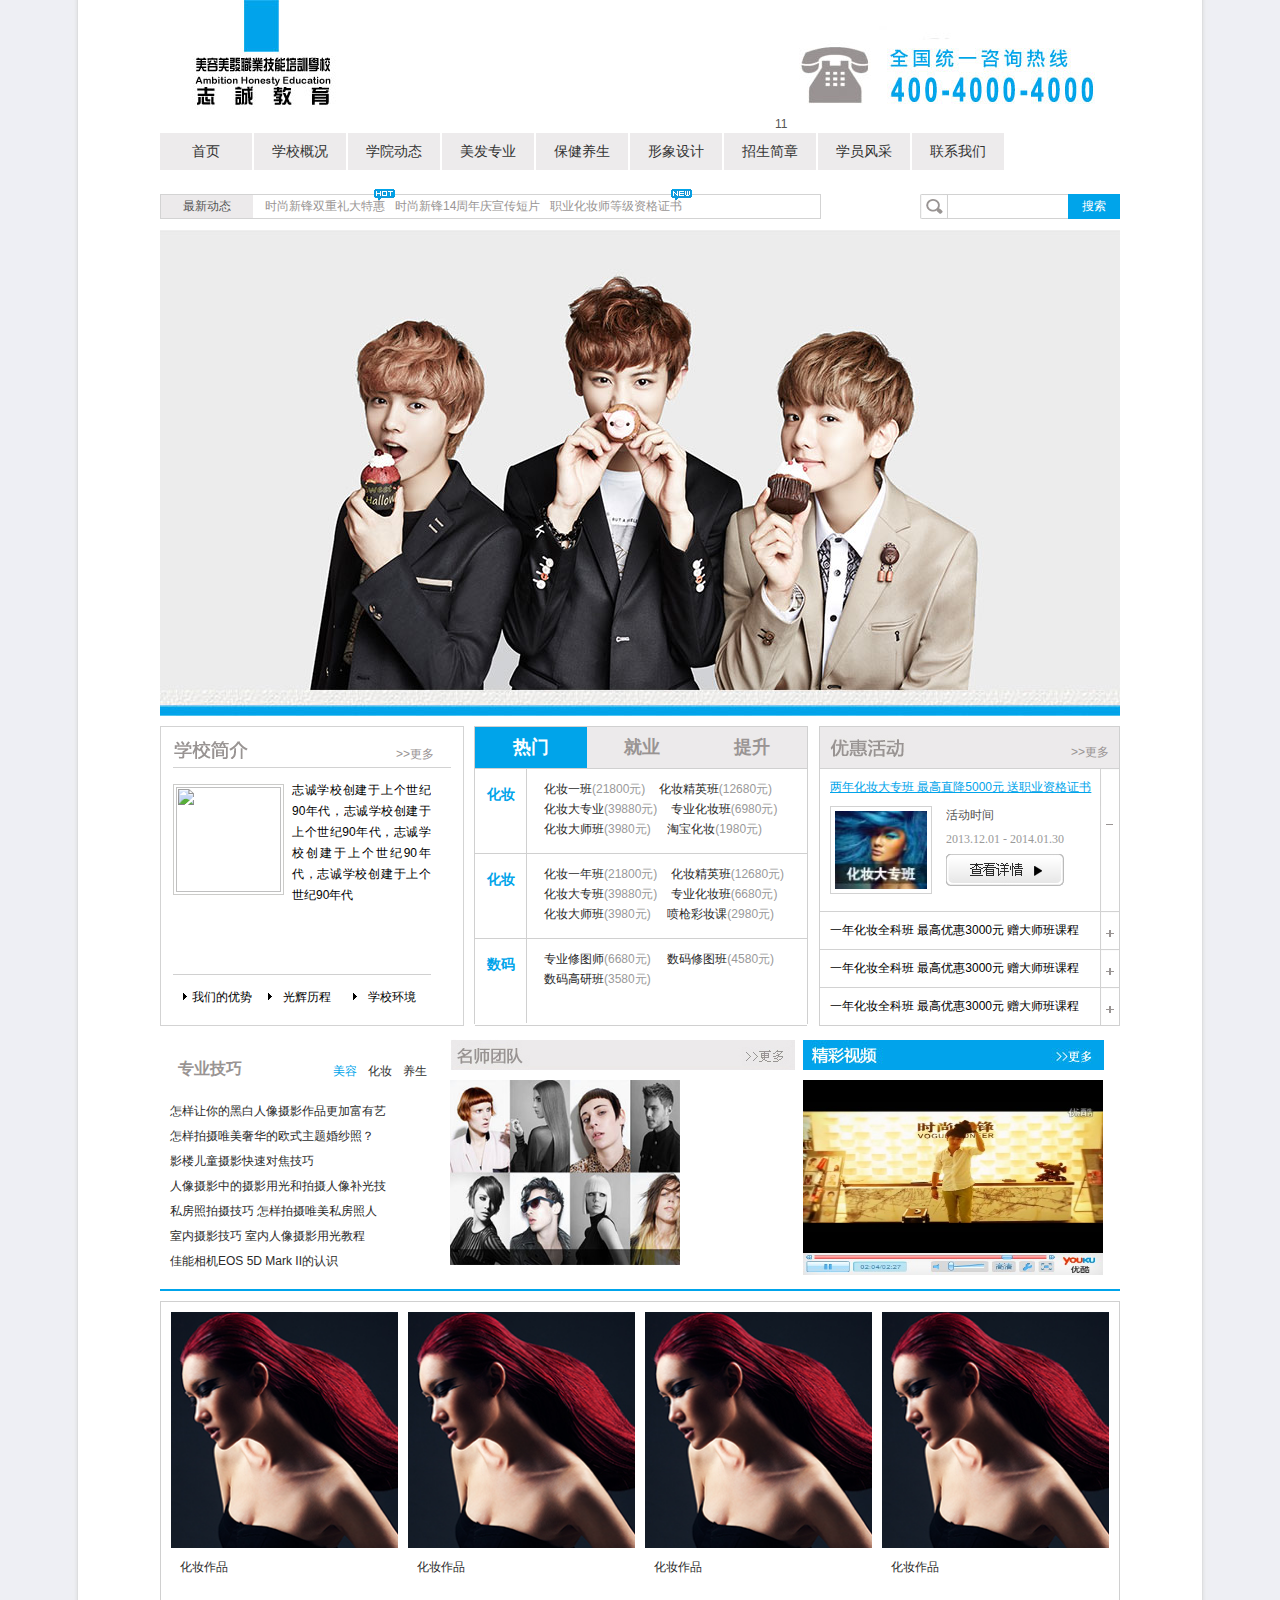
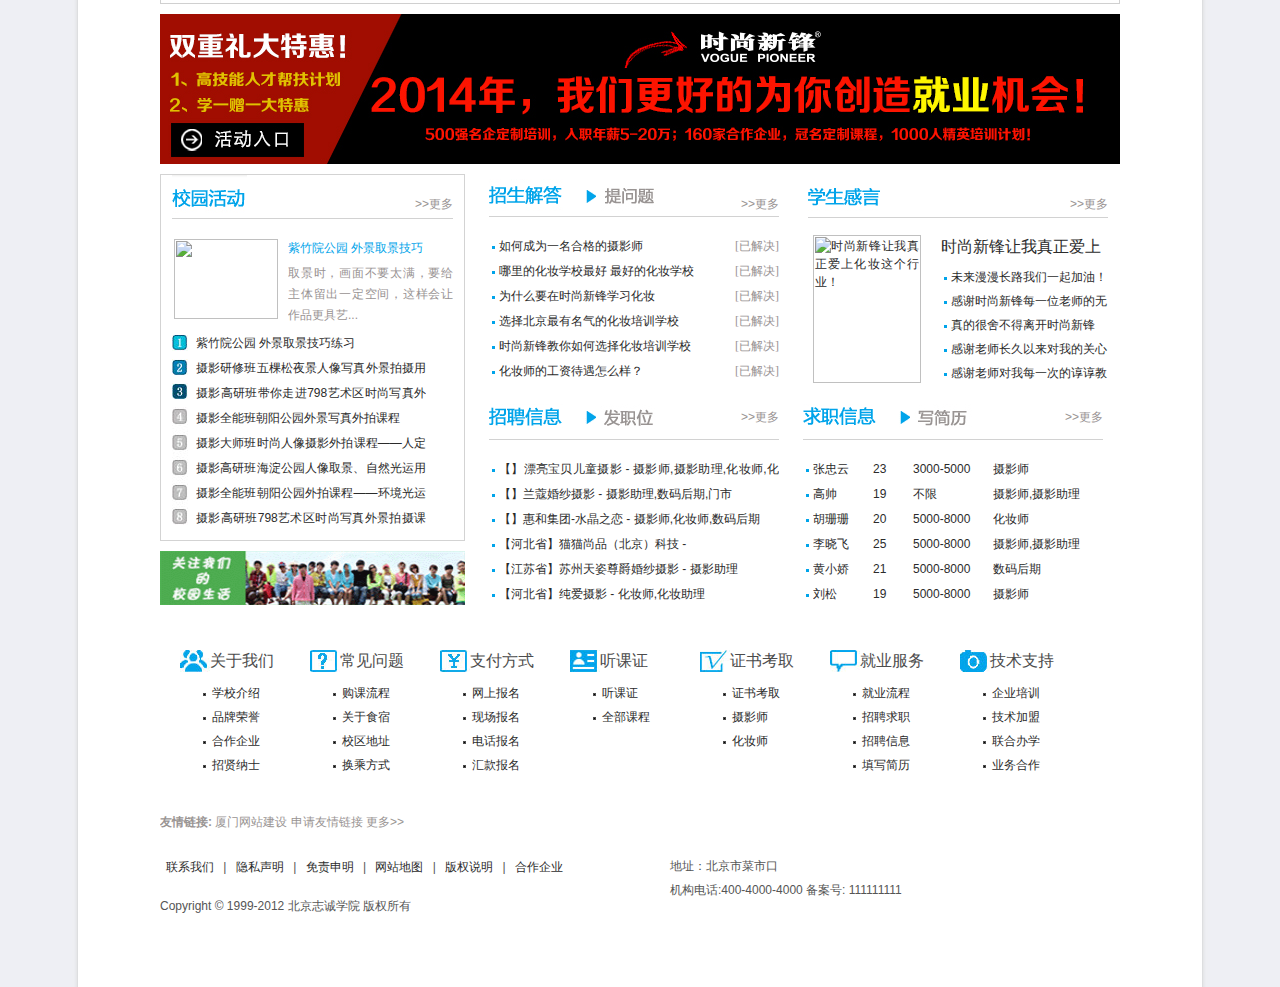
==== commit 08252f08: "111" ====
--- a/Index.html
+++ b/Index.html
@@ -16,7 +16,7 @@
 					</h1>
 				</div>
 				<div id="phone" class="f_r">
-					<img src="content/images/phone.jpg" />
+					<img src="content/images/phone.jpg" />   11
 				</div>
 			</div>
 			<div id="menu" class="cl">
